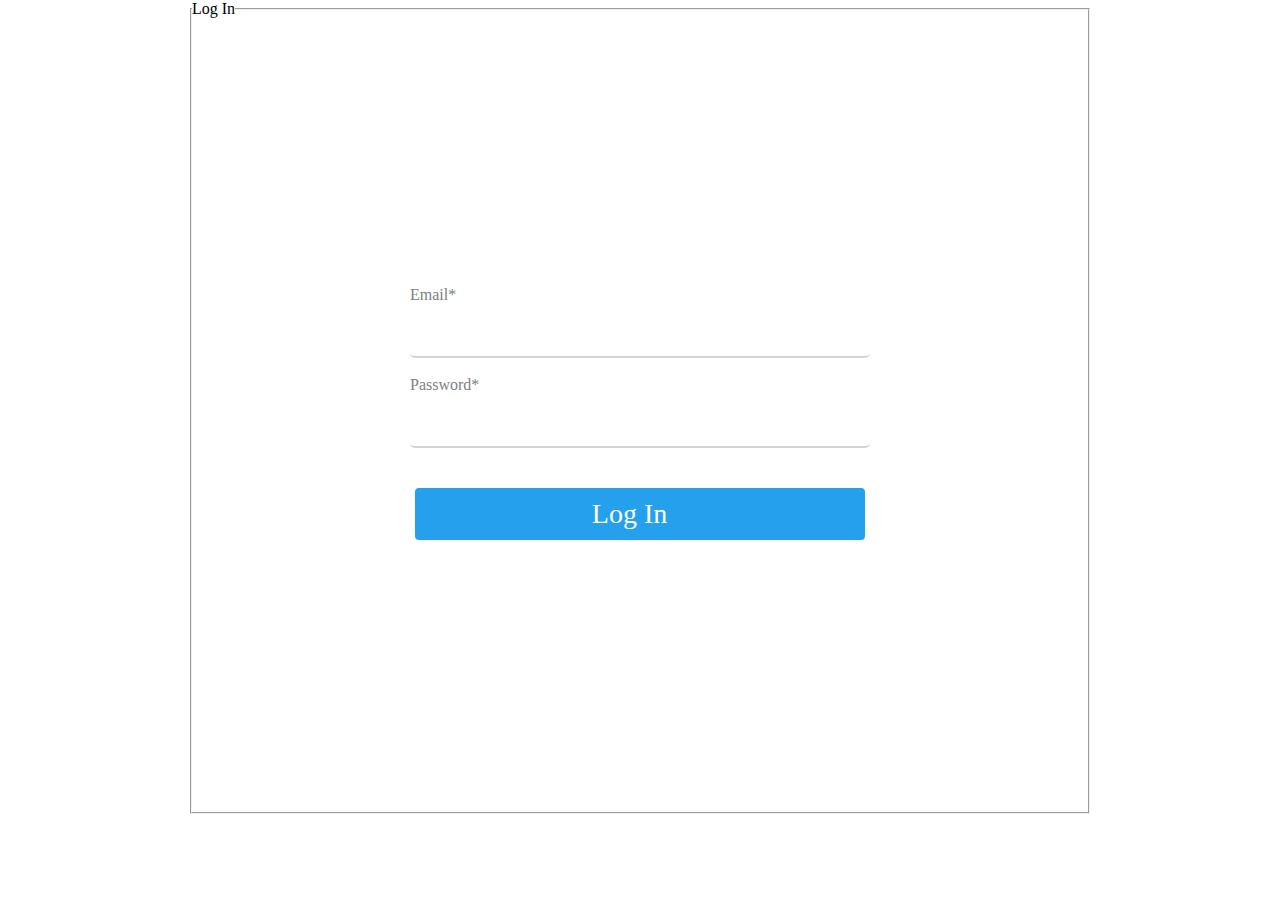
==== login .html @ f48dcf17 "team-reporter" ====
<!DOCTYPE html>
<html lang="en">

<head>
    <meta charset="UTF-8">
    <meta http-equiv="X-UA-Compatible" content="IE=edge">
    <meta name="viewport" content="width=device-width, initial-scale=1.0">
    <title>Document</title>
    <link rel="stylesheet" href="./style.css">
</head>

<body>



    <div class="main-container">
        <div class="field-set">
            <fieldset>
                <legend>Log In</legend>
                <div class="for-input">

                    <div class="input-1">
                        <p>Email*</p> <br>
                        <input type="email" name="" id="" required> <br> <br>
                        <p> Password*</p>
                        <br>
                        <input type="password" required>

                        <div class="button">

                            <a href="./login .html" class="button"><span>Log In </span></a>

                        </div>
            </fieldset>

        </div>
    </div>
    </div>

    </div>


</body>

</html>
---- style.css ----
/* @import url('https://fonts.googleapis.com/css?family=Noto+Sans:400,400i,700,700i&subset=greek-ext'); */

*{
    margin: 0;
    padding: 0;

}

.main-container{
    width: 100%;
    /* background-color: pink; */
    height: 100vh;
}

.field-set{
    width: 100%;
    height: 100vh;
    /* background-color: deepskyblue; */
    display: flex;
    justify-content: center;
    
}
fieldset{
    display: flex;
    width: 70%;
    height: 90%;
    align-items: center;
    justify-content: center;
}
input{
    border-radius: 5px;
    border-top: none;
    border-left: none;
    border-right: none;
    border-bottom: 2px solid #d3d3d3;
    box-shadow: none;
    color: #111;
    width: 460px;
    font-size: 30px;
}

input:focus{
    outline: 0;
    transition: 0.4s ease-out;
    width: 100%;
}


p{
    color: grey;
}

.button{
    width: 100%;
    height: 100%;
    display: flex;
    justify-content: center;
    margin-top: 20px;
    
}
a{

    /* width: 30%; */
    /* height: 10vh;  */
    border-radius: 6px;
    color: white;
    border: none;
    font-size: 15px;
    
    background-color: #24a0ed; 
    border-radius: 4px;
    background-color: #24a0ed;
    border: none;
    color: #FFFFFF;
    text-align: center;
    font-size: 28px;
    padding: 10px;
    width: 10%;
    transition: all 0.5s;
    cursor: pointer;
    margin: 5px;
    text-decoration: none;
  }
  
  .button span {
    cursor: pointer;
    display: inline-block;
    position: relative;
    transition: 0.5s;
  }
  
  .button span:after {
    content: '\00bb';
    /* position: absolute; */
    opacity: 0;
    /* top: 0; */
    /* right: -20px; */
    transition: 0.5s;
  }
  
  .button:hover span {
    padding-right: 25px;
  }
  
  .button:hover span:after {
    opacity: 1;
    right: 0;
  
}

input:required:focus{
    border: 1px solid red;
  outline: none;
}
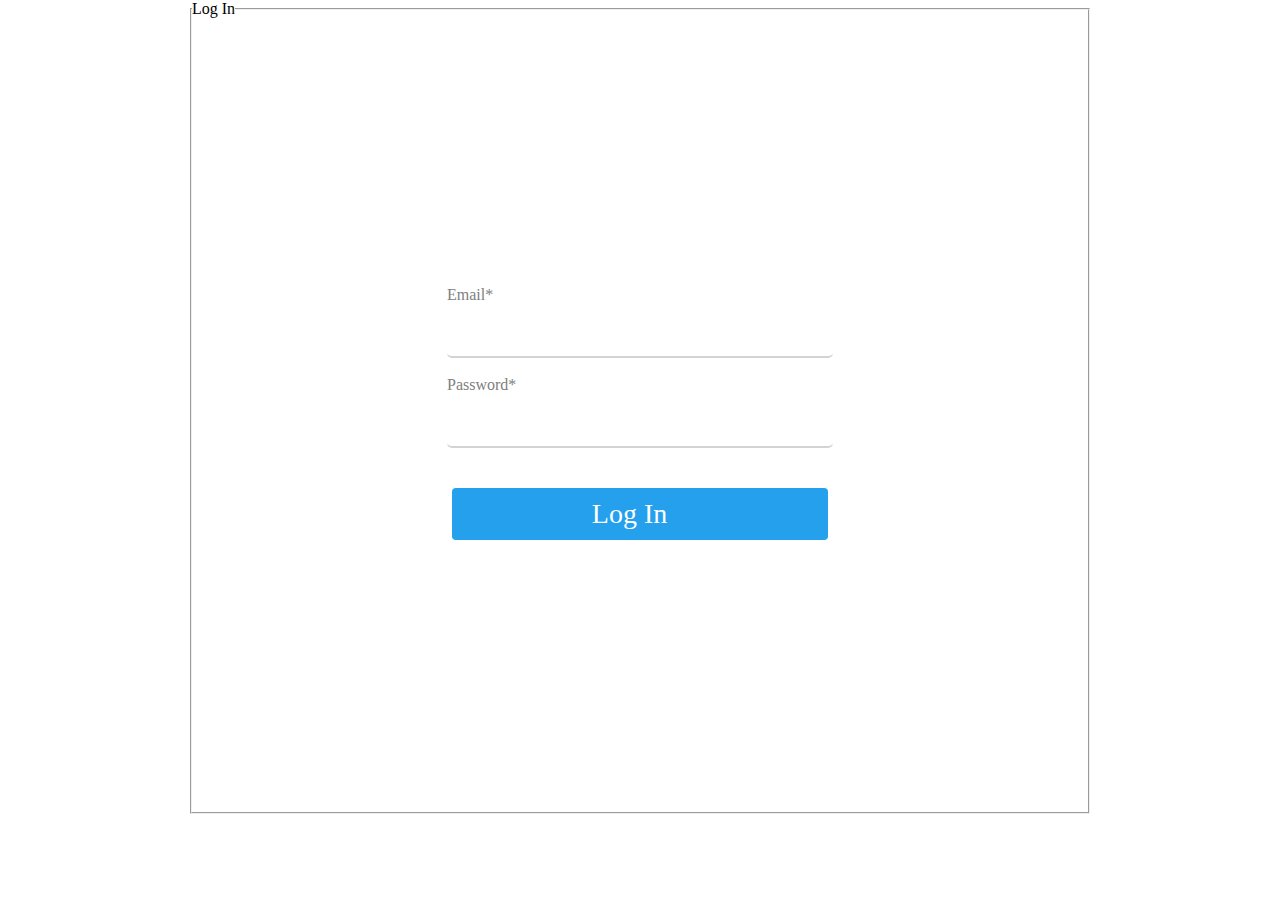
==== commit f5cec4d8: "some changes" ====
--- a/login .html
+++ b/login .html
@@ -28,7 +28,7 @@
 
                         <div class="button">
 
-                            <a href="./login .html" class="button"><span>Log In </span></a>
+                            <a href="./team-owner-setting.html" class="button"><span>Log In </span></a>
 
                         </div>
             </fieldset>
--- a/style.css
+++ b/style.css
@@ -35,8 +35,13 @@
     border-bottom: 2px solid #d3d3d3;
     box-shadow: none;
     color: #111;
-    width: 460px;
+    width: 100%;
     font-size: 30px;
+}
+
+
+.input-field{
+  padding: 10px;
 }
 
 input:focus{
@@ -117,4 +122,17 @@
 
 
 
+@media(max-width: 464px){
+  .button{
+    width: 67%;
+    height: 50%;
+    padding-left: 15%;
 
+  }
+
+  .input-1{
+    width: 300px;
+  }
+}
+
+
